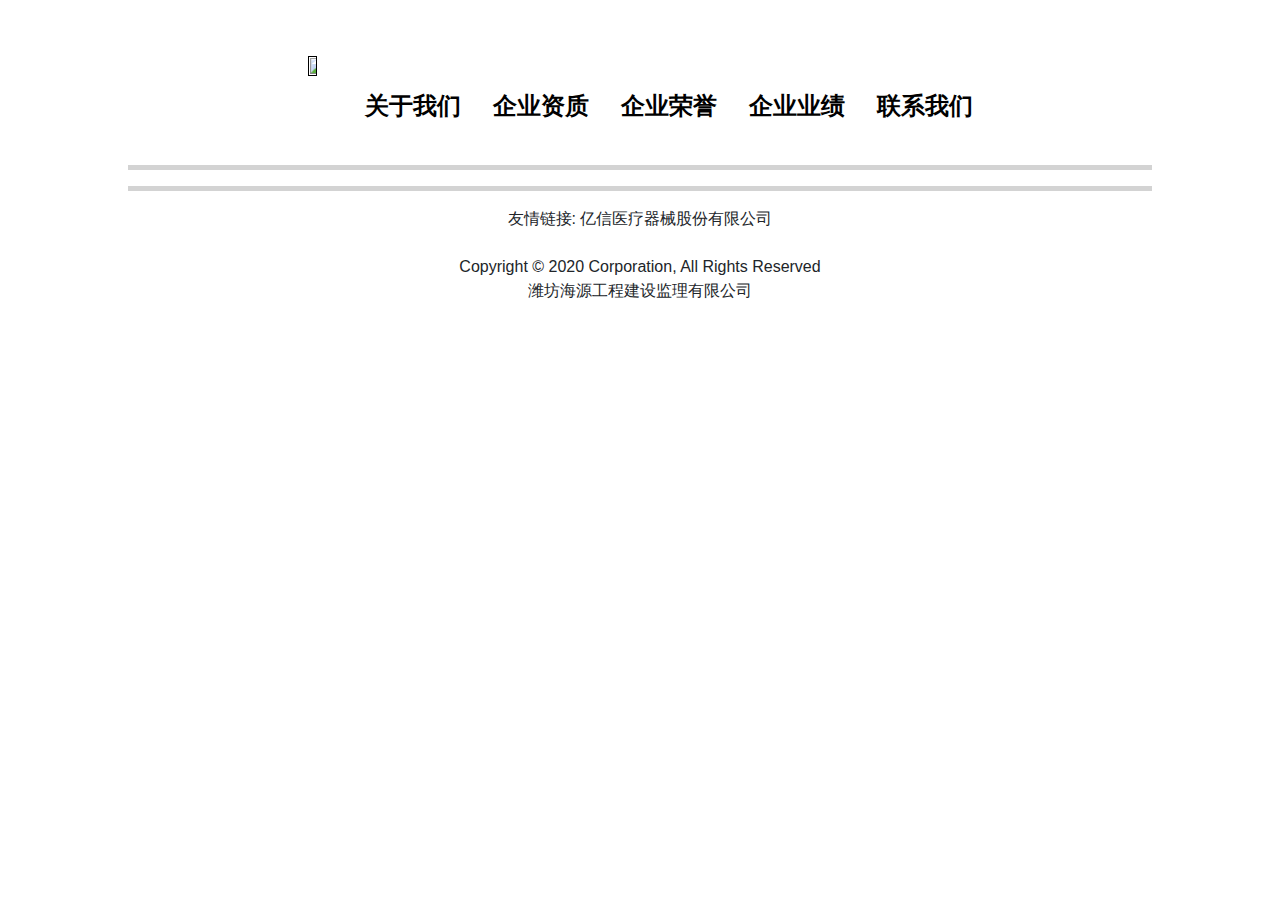
==== index.html @ f73e92cc "Add files via upload" ====
<!DOCTYPE html>
<html lang="cn" dir="ltr">
  <head>
    <meta charset="utf-8">
    <title>潍坊海源工程建设监理有限公司</title>
    <link rel="stylesheet" href="https://stackpath.bootstrapcdn.com/bootstrap/4.5.2/css/bootstrap.min.css" integrity="sha384-JcKb8q3iqJ61gNV9KGb8thSsNjpSL0n8PARn9HuZOnIxN0hoP+VmmDGMN5t9UJ0Z" crossorigin="anonymous">
    <link rel="stylesheet" href="./index.css">
  </head>
  <body>
    <header>
      <ul class="nav justify-content-center" id="nav" style="margin-left: auto; margin-right:auto;">
        <li class="nav-item">
          <a class="nav-link" href="" id="nav-title"><p id="sida"><img src="logo.jpg" style="width:70%; height:70%"></img></p></a>
        </li>
        <li class="nav-item" style="margin-top:10px;">
          <a class="nav-link" href="./about.html"><p id="about"><b>关于我们</b></p></a>
        </li>
        <li class="nav-item" style="margin-top:10px;">
          <a class="nav-link" href="./award&certificates.html"><p id="award"><b>企业资质</b></p></a>
        </li>
        <li class="nav-item" style="margin-top:10px;">
          <a class="nav-link" href="./courses.html"><p id="courses"><b>企业荣誉</b></p></a>
        </li>
        <li class="nav-item" style="margin-top:10px;">
          <a class="nav-link" href="./projects.html"><p id="projects"><b>企业业绩</b></p></a>
        </li>
        <li class="nav-item" style="margin-top:10px;">
          <a class="nav-link" href="./blog.html"><p id="blog"><b>联系我们</b></p></a>
        </li>
      </ul>
    </head>
  <hr />
  <hr />
    <footer>
      <p style="color:grey;"><center>
      友情链接: <a href="https://e-soundmed.com">亿信医疗器械股份有限公司</a>
    </br>
      </br>
      Copyright © 2020 Corporation, All Rights Reserved
      </br>
      潍坊海源工程建设监理有限公司
    </center>
  </p>
    </footer>
  </body>
</html>
---- index.css ----
#nav{
  margin-top: 40px;
}

#nav-title{
  margin-right: 5px;
}
#sida{
  font-size:24px;
  font-weight: 600;
  transition:0.6s;
}
#sida:hover{
  color:rgb(111,111,111);
}
#about{
  margin-top: 30px;
  font-size:24px;
  color:rgb(0,0,0);
  border-bottom: 1px solid transparent;
  transition:0.8s;
}
#award{
  margin-top: 30px;
  font-size:24px;
  color:rgb(0,0,0);
  border-bottom: 1px solid transparent;
  transition:0.8s;
}
#courses{
  margin-top: 30px;
  font-size:24px;
  color:rgb(0,0,0);
  border-bottom: 1px solid transparent;
  transition:0.8s;
}
#projects{
  margin-top: 30px;
  font-size:24px;
  color:rgb(0,0,0);
  border-bottom: 1px solid transparent;
  transition:0.8s;
}
#blog{
  margin-top: 30px;
  font-size:24px;
  color:rgb(0,0,0);
  border-bottom: 1px solid transparent;
  transition:0.8s;
}
#about:hover{
  color:rgb(111,111,111);
  border-bottom: 2px solid rgb(81,81,81);
}
#award:hover{
  color:rgb(111,111,111);
  border-bottom: 2px solid rgb(81,81,81);
}
#courses:hover{
  color:rgb(111,111,111);
  border-bottom: 2px solid rgb(81,81,81);
}
#projects:hover{
  color:rgb(111,111,111);
  border-bottom: 2px solid rgb(81,81,81);
}
#blog:hover{
  color:rgb(111,111,111);
  border-bottom: 2px solid rgb(81,81,81);
}
#contact:hover{
  color:rgb(111,111,111);
  border-bottom: 2px solid rgb(81,81,81);
}
p{
  font-family: Lato,Helvetica,sans-serif;
  font-style: normal;
  font-variant: normal;
  color: rgb(0, 0, 0);
}

#portrait{
  display: block;
  margin-left: auto;
  margin-right: auto;
  width: 26%;
  height: 26%;
}

#mid{
  margin-top: 60px;
}
#bottom{
  margin-top: 20px;
}
#icons{
  display: block;
  margin-left: auto;
  margin-right: auto;
}
#linkedin:hover a
{
    color: rgb(10,1,1);
    text-decoration: none;
}
#git:hover a
{
    color: rgb(10,1,1);
    text-decoration: none;
}

h1,h2,h3,h4,h5,h6{
  font-family: Lato,Helvetica,sans-serif;
  font-style: normal;
  font-variant: normal;
  color: rgb(0, 0, 0);
}
#linkedin{
  font-size:36px;
  color:rgb(0,0,0);
  margin:4px;
  transition: 0.5s;
}
#git{
  font-size:36px;
  color:rgb(0,0,0);
  margin:4px;
  transition: 0.5s;
}
#linkedin:hover{
  color:rgb(111,111,111);
}
#git:hover{
  color:rgb(111,111,111);
}


hr {
  border: 0;
  clear:both;
  display:block;
  width: 80%;
  background-color:rgb(211,211,211);
  height: 5px;
}
a { color: inherit; }
a:hover { color: rgb(81,81,81); }
/*About*/
#frame,#frame1,#frame2{
  margin-top: 40px;
  margin-left: auto;
  margin-right:auto;
  min-width: 1080px;
}
/*certificates*/
#cert1, #cert2{
  width: 200px;
  height: 150px;
  border: 2px solid #555;
}
/*projects*/
#craftmaster{
  border: 2px solid #555;
}
#seg{
  border: 2px solid #555;
}
#link:hover{ color: rgb(81,81,81); }
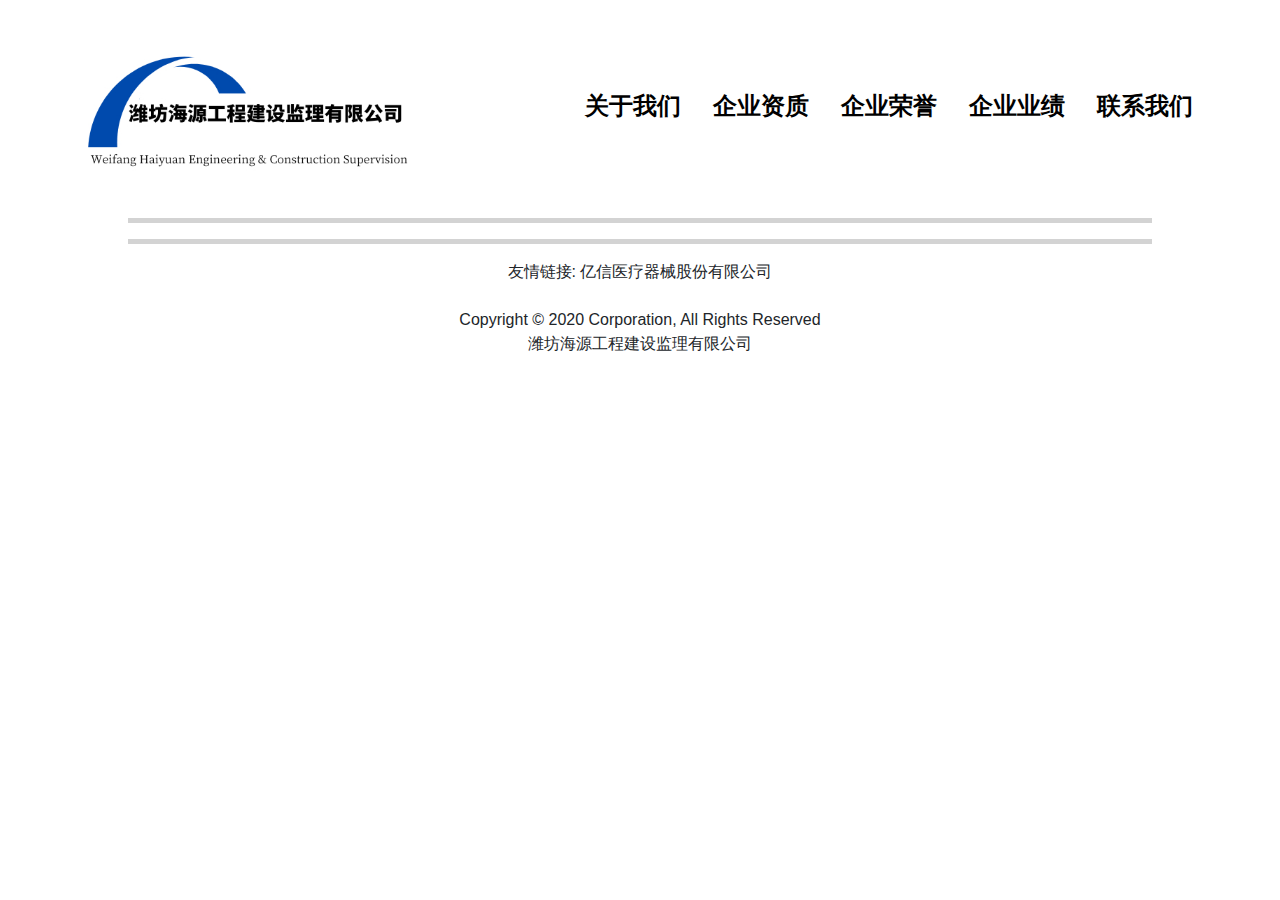
==== commit 278c1b93: "daily update" ====
--- a/index.html
+++ b/index.html
@@ -16,7 +16,7 @@
           <a class="nav-link" href="./about.html"><p id="about"><b>关于我们</b></p></a>
         </li>
         <li class="nav-item" style="margin-top:10px;">
-          <a class="nav-link" href="./award&certificates.html"><p id="award"><b>企业资质</b></p></a>
+          <a class="nav-link" href="./certificates.html"><p id="award"><b>企业资质</b></p></a>
         </li>
         <li class="nav-item" style="margin-top:10px;">
           <a class="nav-link" href="./courses.html"><p id="courses"><b>企业荣誉</b></p></a>
@@ -32,7 +32,7 @@
   <hr />
   <hr />
     <footer>
-      <p style="color:grey;"><center>
+      <p style="color:rgb(81,81,81);"><center>
       友情链接: <a href="https://e-soundmed.com">亿信医疗器械股份有限公司</a>
     </br>
       </br>
--- a/index.css
+++ b/index.css
@@ -166,3 +166,15 @@
   border: 2px solid #555;
 }
 #link:hover{ color: rgb(81,81,81); }
+
+
+table.table-bordered{
+    border:2px solid #0077ca;
+    margin-top:20px;
+  }
+table.table-bordered > thead > tr > th{
+    border:2px solid #0077ca;
+}
+table.table-bordered > tbody > tr > td {
+    border:2px solid #0077ca;
+}
